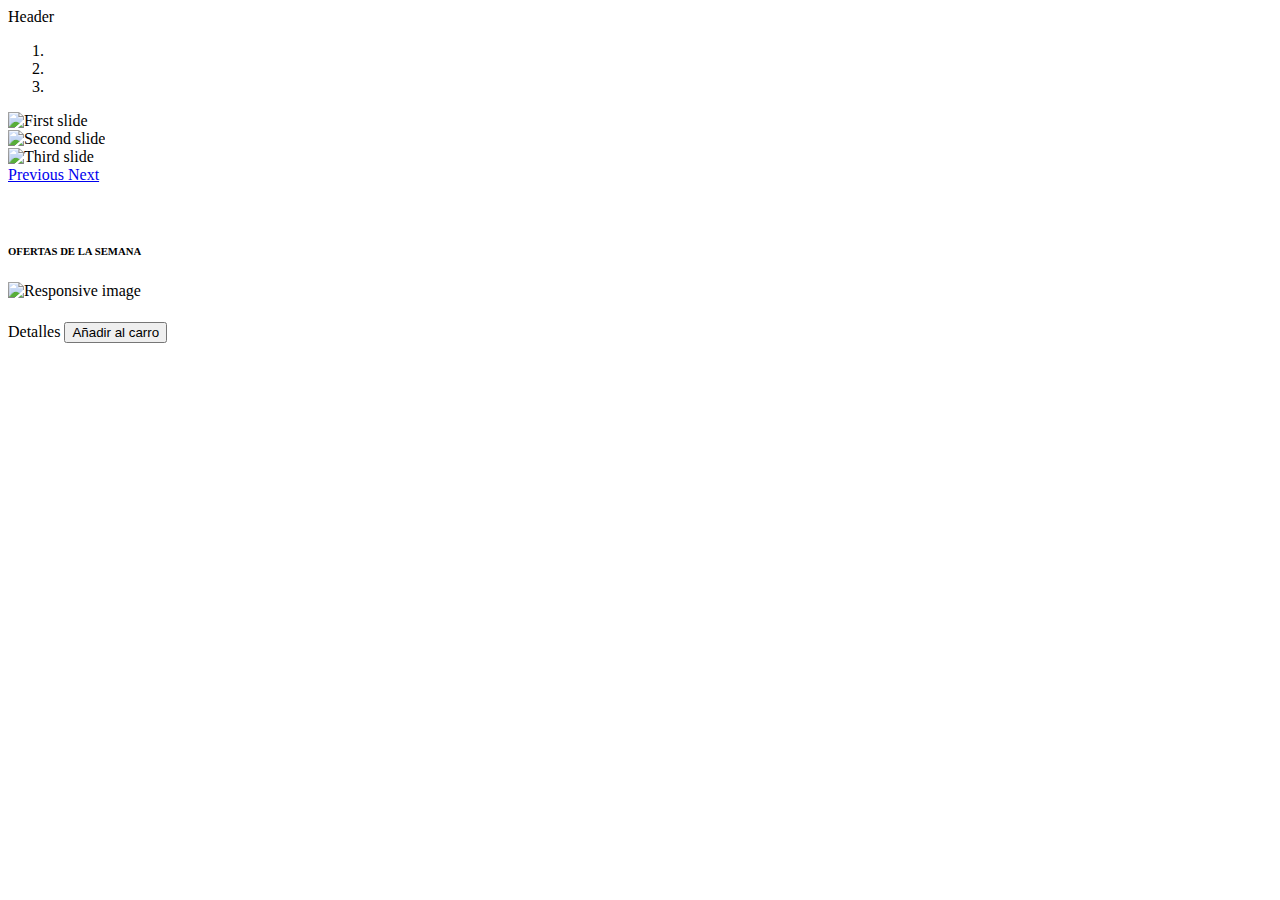
==== src/main/resources/templates/home.html @ 96be7ea2 "test init" ====
<!doctype html>
<html>
<head>
	<div th:replace="fragments/header :: headhtml"></div>
	<meta charset="UTF-8"></meta>
	<title>Home</title>
</head>

<body>
	<div class="container">
		<div th:replace="fragments/header :: header">Header</div>
		
		
		<div class="contenido-de-pagina">
			<div id="carouselHome" class="carousel slide" data-ride="carousel">
			  <ol class="carousel-indicators">
			    <li data-target="#carouselHome" data-slide-to="0" class="active"></li>
			    <li data-target="#carouselHome" data-slide-to="1"></li>
			    <li data-target="#carouselHome" data-slide-to="2"></li>
			  </ol>
			  <div class="carousel-inner">
			    <div class="carousel-item active">
			      <img class="d-block w-100" src="/imagenes/slide-intel.jpg" alt="First slide"></img>
			    </div>
			    <div class="carousel-item">
			      <img class="d-block w-100" src="/imagenes/slide-ryzen.jpg" alt="Second slide"></img>
			    </div>
			    <div class="carousel-item">
			      <img class="d-block w-100" src="/imagenes/slide-vs.jpg" alt="Third slide"></img>
			    </div>
			  </div>
			  <a class="carousel-control-prev" href="#carouselHome" role="button" data-slide="prev">
			    <span class="carousel-control-prev-icon" aria-hidden="true"></span>
			    <span class="sr-only">Previous</span>
			  </a>
			  <a class="carousel-control-next" href="#carouselHome" role="button" data-slide="next">
			    <span class="carousel-control-next-icon" aria-hidden="true"></span>
			    <span class="sr-only">Next</span>
			  </a>
			</div>
			<br></br>
			<h6>OFERTAS DE LA SEMANA</h6>
			<div class="row">
				<div th:id="${producto.id}" class="card-group mx-auto card-producto" th:each="producto:${listadoProductos}">
					<div class="card">
						<img class="card-img-top img-fluid" alt="Responsive image" th:src="${producto.urlimagen}"></img>
						<div class="card-body">
						<h5 class="card-title text-capitalize " th:text="${producto.tipo} +' '+ ${producto.marca} +' '+ ${producto.modelo}"></h5>
				   		<p class="card-text text-capitalize" th:text="${producto.sata?: ''} +' '+ ${producto.socketcpu?: ''} +' '+ ${producto.tiporam?: '' } + ' '+ ${producto.tamanio?: ''} +' '+ ${producto.velocidad?: ''} +' '+ '$' +${producto.precio?: ''}"></p>
				     	<a th:href="'/detalle/' + ${producto.id}" class="btn btn-primary">Detalles</a>
				     	<button class="btn btn-danger my-cart-btn"  data-quantity="1" th:attr="data-image=${producto.urlimagen}, data-id=${producto.id}, 
				     	data-name=${producto.tipo} +' '+ ${producto.marca} +' '+ ${producto.modelo}, data-summary=summary + ' ' + ${producto.id}, 
				     	data-price=${producto.precio}" >Añadir al carro</button>
				  	</div>
				</div>						
			</div>
			
			</div>
			
			
		</div>
		
		
		
		<div th:replace="fragments/header :: footer"></div>
	</div>
</body>

</html>
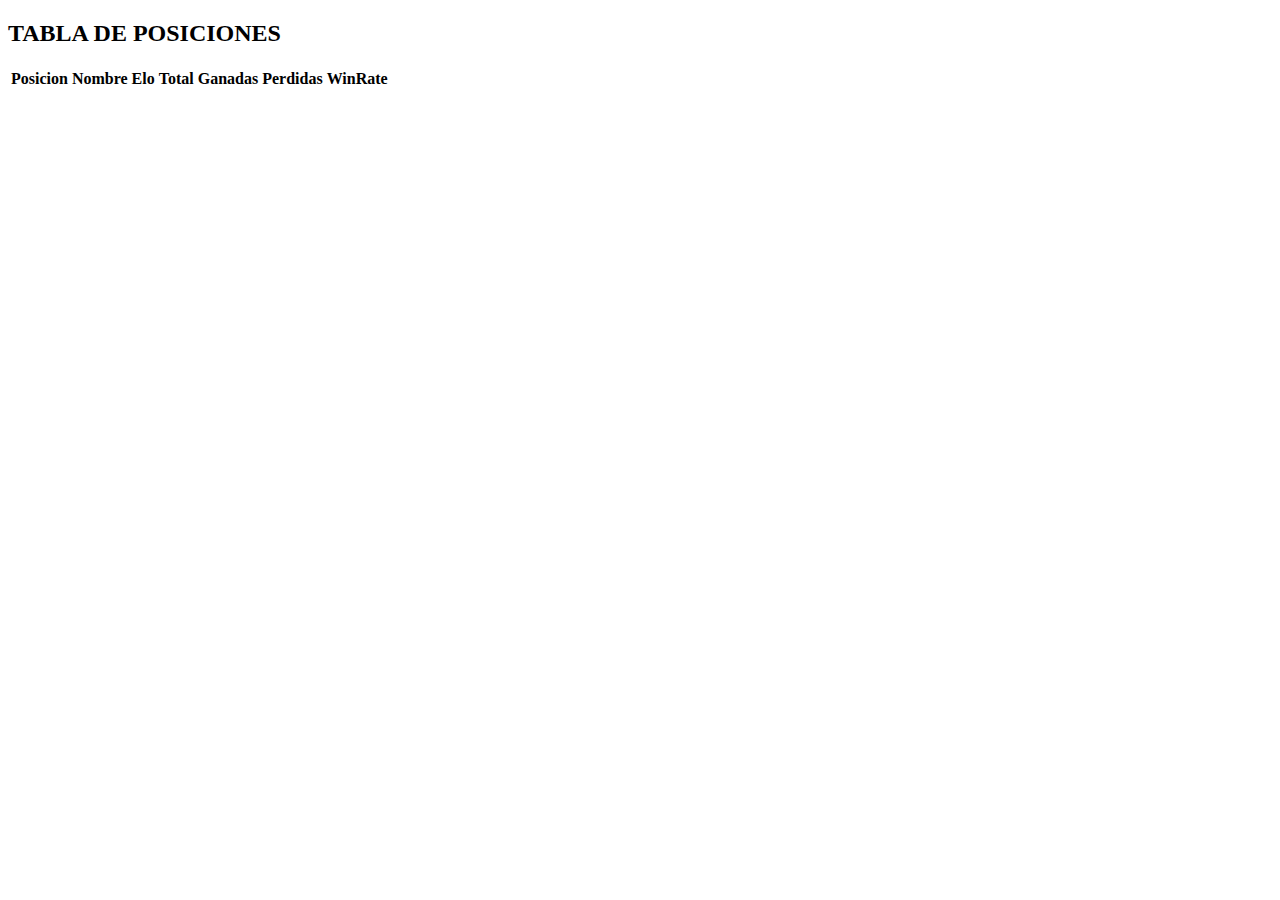
==== commit 9f2af4bd: "update" ====
--- a/src/main/resources/templates/home.html
+++ b/src/main/resources/templates/home.html
@@ -1,68 +1,35 @@
 <!doctype html>
 <html>
 <head>
-	<div th:replace="fragments/header :: headhtml"></div>
 	<meta charset="UTF-8"></meta>
-	<title>Home</title>
+	<script src="/js/index.js"></script>
+    <link rel="stylesheet" href="/css/estilos.css">
+    <title>Desafio MYO</title>
 </head>
 
 <body>
 	<div class="container">
-		<div th:replace="fragments/header :: header">Header</div>
-		
-		
-		<div class="contenido-de-pagina">
-			<div id="carouselHome" class="carousel slide" data-ride="carousel">
-			  <ol class="carousel-indicators">
-			    <li data-target="#carouselHome" data-slide-to="0" class="active"></li>
-			    <li data-target="#carouselHome" data-slide-to="1"></li>
-			    <li data-target="#carouselHome" data-slide-to="2"></li>
-			  </ol>
-			  <div class="carousel-inner">
-			    <div class="carousel-item active">
-			      <img class="d-block w-100" src="/imagenes/slide-intel.jpg" alt="First slide"></img>
-			    </div>
-			    <div class="carousel-item">
-			      <img class="d-block w-100" src="/imagenes/slide-ryzen.jpg" alt="Second slide"></img>
-			    </div>
-			    <div class="carousel-item">
-			      <img class="d-block w-100" src="/imagenes/slide-vs.jpg" alt="Third slide"></img>
-			    </div>
-			  </div>
-			  <a class="carousel-control-prev" href="#carouselHome" role="button" data-slide="prev">
-			    <span class="carousel-control-prev-icon" aria-hidden="true"></span>
-			    <span class="sr-only">Previous</span>
-			  </a>
-			  <a class="carousel-control-next" href="#carouselHome" role="button" data-slide="next">
-			    <span class="carousel-control-next-icon" aria-hidden="true"></span>
-			    <span class="sr-only">Next</span>
-			  </a>
-			</div>
-			<br></br>
-			<h6>OFERTAS DE LA SEMANA</h6>
-			<div class="row">
-				<div th:id="${producto.id}" class="card-group mx-auto card-producto" th:each="producto:${listadoProductos}">
-					<div class="card">
-						<img class="card-img-top img-fluid" alt="Responsive image" th:src="${producto.urlimagen}"></img>
-						<div class="card-body">
-						<h5 class="card-title text-capitalize " th:text="${producto.tipo} +' '+ ${producto.marca} +' '+ ${producto.modelo}"></h5>
-				   		<p class="card-text text-capitalize" th:text="${producto.sata?: ''} +' '+ ${producto.socketcpu?: ''} +' '+ ${producto.tiporam?: '' } + ' '+ ${producto.tamanio?: ''} +' '+ ${producto.velocidad?: ''} +' '+ '$' +${producto.precio?: ''}"></p>
-				     	<a th:href="'/detalle/' + ${producto.id}" class="btn btn-primary">Detalles</a>
-				     	<button class="btn btn-danger my-cart-btn"  data-quantity="1" th:attr="data-image=${producto.urlimagen}, data-id=${producto.id}, 
-				     	data-name=${producto.tipo} +' '+ ${producto.marca} +' '+ ${producto.modelo}, data-summary=summary + ' ' + ${producto.id}, 
-				     	data-price=${producto.precio}" >Añadir al carro</button>
-				  	</div>
-				</div>						
-			</div>
-			
-			</div>
-			
-			
-		</div>
-		
-		
-		
-		<div th:replace="fragments/header :: footer"></div>
+			<h2>TABLA DE POSICIONES</h2>
+			<table id="players">
+				<tr>
+					<th onclick="sortTable(0)">Posicion</th>
+		          	<th onclick="sortTableNick(1)">Nombre</th>
+		          	<th onclick="sortTableElo(2)">Elo</th>
+		          	<th onclick="sortTableTotal(3)">Total</th>
+		          	<th onclick="sortTableWin(4)">Ganadas</th>
+		          	<th onclick="sortTableLose(5)">Perdidas</th>
+		          	<th onclick="sortTablePercent(6)">WinRate</th>
+				</tr>
+				<tr th:id="${summoner.nombre}" th:each="summoner:${listadoSummoners}">
+					<td th:class="${summoner.posicion}"></td>
+					<td th:text="${summoner.nombre}"></td>
+					<td th:text="${summoner.elo}"></td>
+					<td th:text="${summoner.total}"></td>
+					<td th:text="${summoner.ganadas}"></td>
+					<td th:text="${summoner.perdidas}"></td>
+					<td th:text="'%'+${summoner.winrate}"></td>
+				</tr>						
+			</table>
 	</div>
 </body>
 
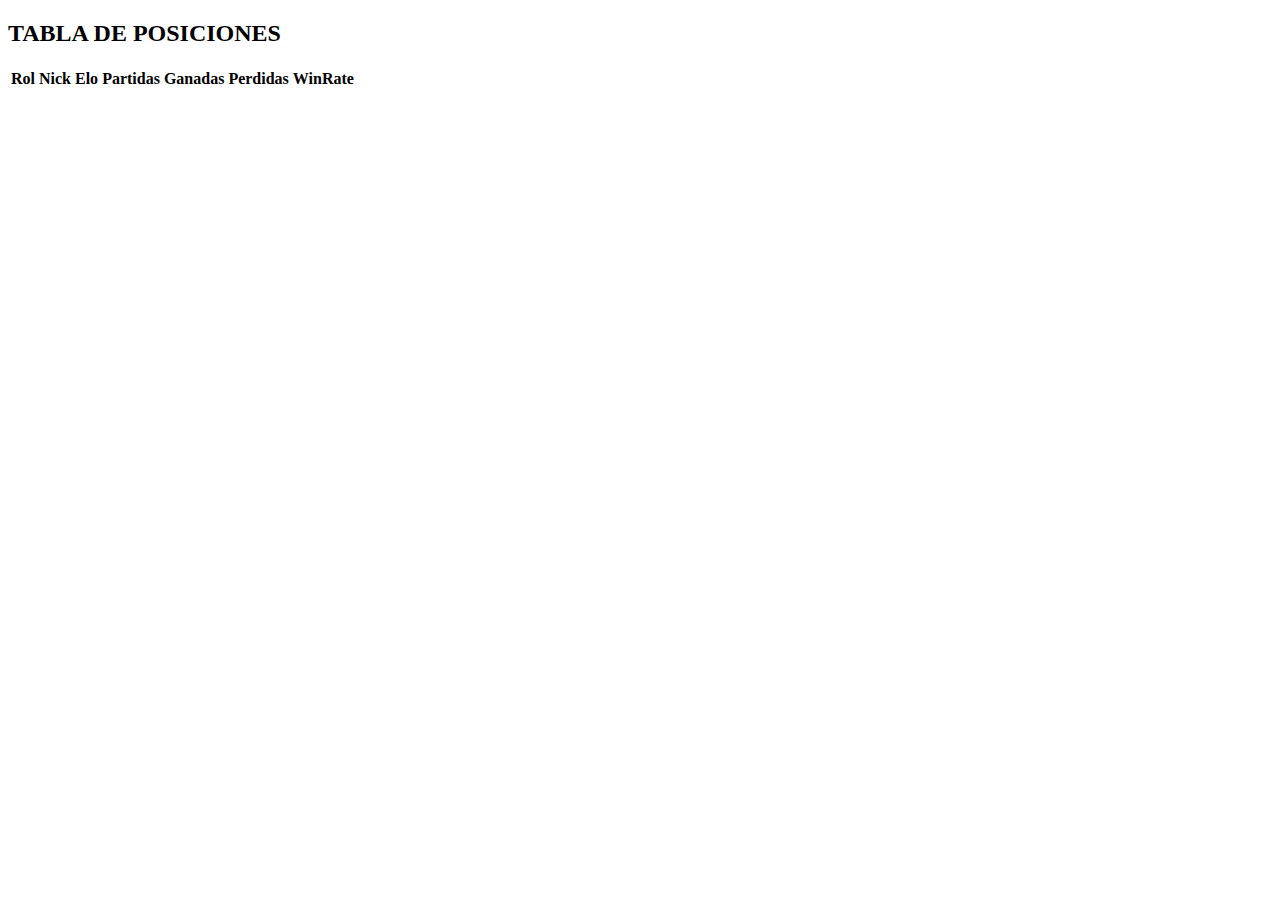
==== commit a0484c6c: "UPDATE" ====
--- a/src/main/resources/templates/home.html
+++ b/src/main/resources/templates/home.html
@@ -9,16 +9,16 @@
 
 <body>
 	<div class="container">
-			<h2>TABLA DE POSICIONES</h2>
+			<h2 class="titulo">TABLA DE POSICIONES</h2>
 			<table id="players">
 				<tr>
-					<th onclick="sortTable(0)">Posicion</th>
-		          	<th onclick="sortTableNick(1)">Nombre</th>
-		          	<th onclick="sortTableElo(2)">Elo</th>
-		          	<th onclick="sortTableTotal(3)">Total</th>
-		          	<th onclick="sortTableWin(4)">Ganadas</th>
-		          	<th onclick="sortTableLose(5)">Perdidas</th>
-		          	<th onclick="sortTablePercent(6)">WinRate</th>
+					<th class="text-center" onclick="sortTable(1)">Rol</th>
+		          	<th onclick="sortTableNick(2)">Nick</th>
+		          	<th onclick="sortTableElo(3)">Elo</th>
+		          	<th onclick="sortTableTotal(4)">Partidas</th>
+		          	<th onclick="sortTableWin(5)">Ganadas</th>
+		          	<th onclick="sortTableLose(6)">Perdidas</th>
+		          	<th onclick="sortTablePercent(7)">WinRate</th>
 				</tr>
 				<tr th:id="${summoner.nombre}" th:each="summoner:${listadoSummoners}">
 					<td th:class="${summoner.posicion}"></td>
@@ -30,6 +30,7 @@
 					<td th:text="'%'+${summoner.winrate}"></td>
 				</tr>						
 			</table>
+			<p id="countdown"></p>
 	</div>
 </body>
 
